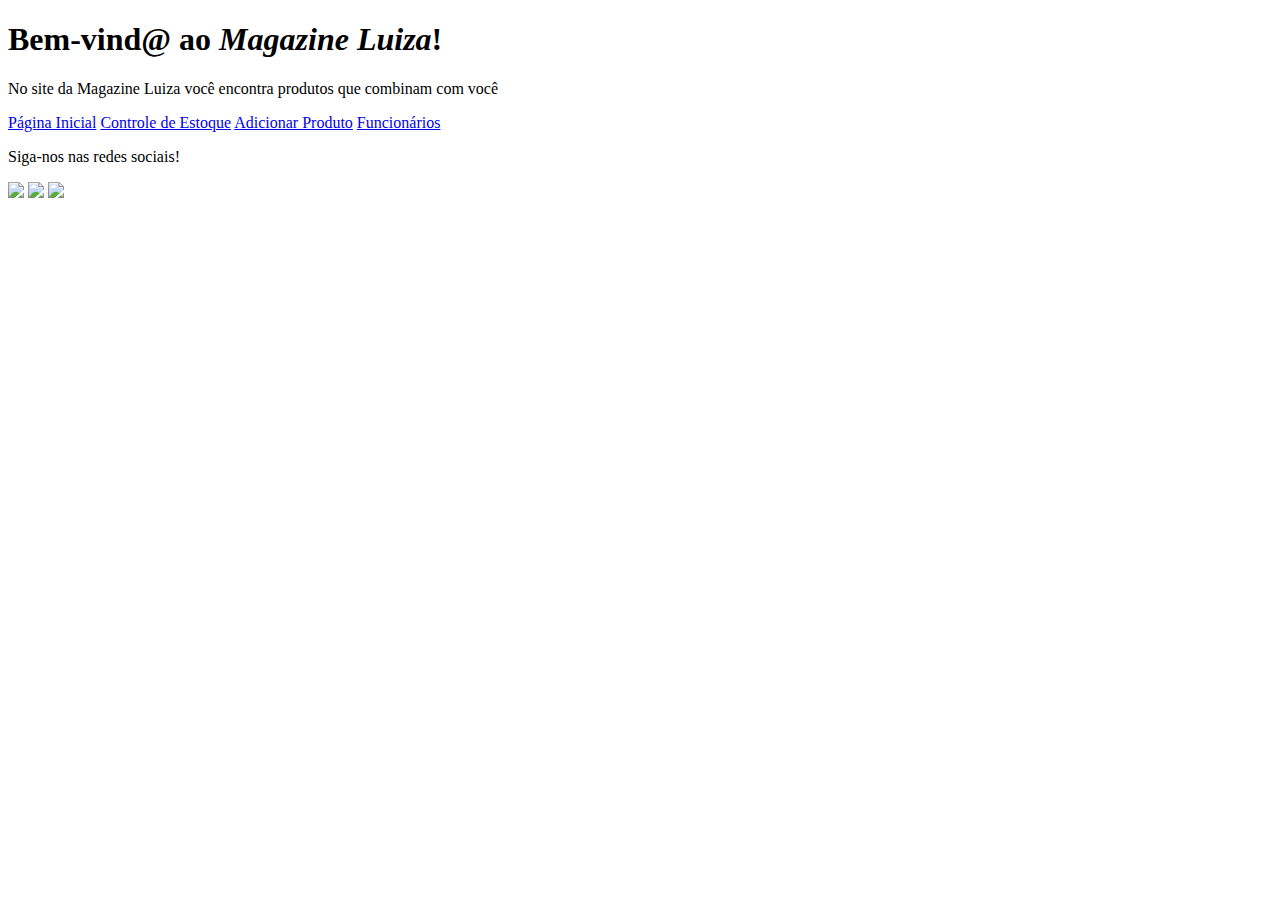
==== modulo1/html-sistema-loja/index.html @ 127c1238 "Exercícios sistema loja dia 22/03/2022" ====
<!DOCTYPE html>
<html lang="pt-br">
<head>
    <meta charset="UTF-8">
    <meta name="viewport" content="width=device-width, initial-scale=1.0">
    <meta http-equiv="X-UA-Compatible" content="ie=edge">
    <title>Lojas Magazine Luiza</title>
</head>
<body>
    <div>
        <h1>Bem-vind@ ao <em>Magazine Luiza</em>!</h1>
        <p>No site da Magazine Luiza você encontra produtos que combinam com você</p>
    </div>

    <div>
        <a href="index.html">Página Inicial</a>
        <a href="ctrl-estoque.html">Controle de Estoque</a>
        <a href="add-produto.html">Adicionar Produto</a>
        <a href="funcionarios.html">Funcionários</a>
    </div>

    <div>
        <!-- ADICIONAR INFORMAÇOES SOBRE SUA LOJINHA -->
    </div>

    <div>
        <p>Siga-nos nas redes sociais!</p>

        <div>
            <img src="https://image.flaticon.com/icons/png/512/25/25305.png"/>
            <img src="https://image.flaticon.com/icons/png/512/25/25425.png"/>
            <img src="https://image.flaticon.com/icons/png/512/8/8800.png"/>
        </div>
    </div>
</body>
</html>
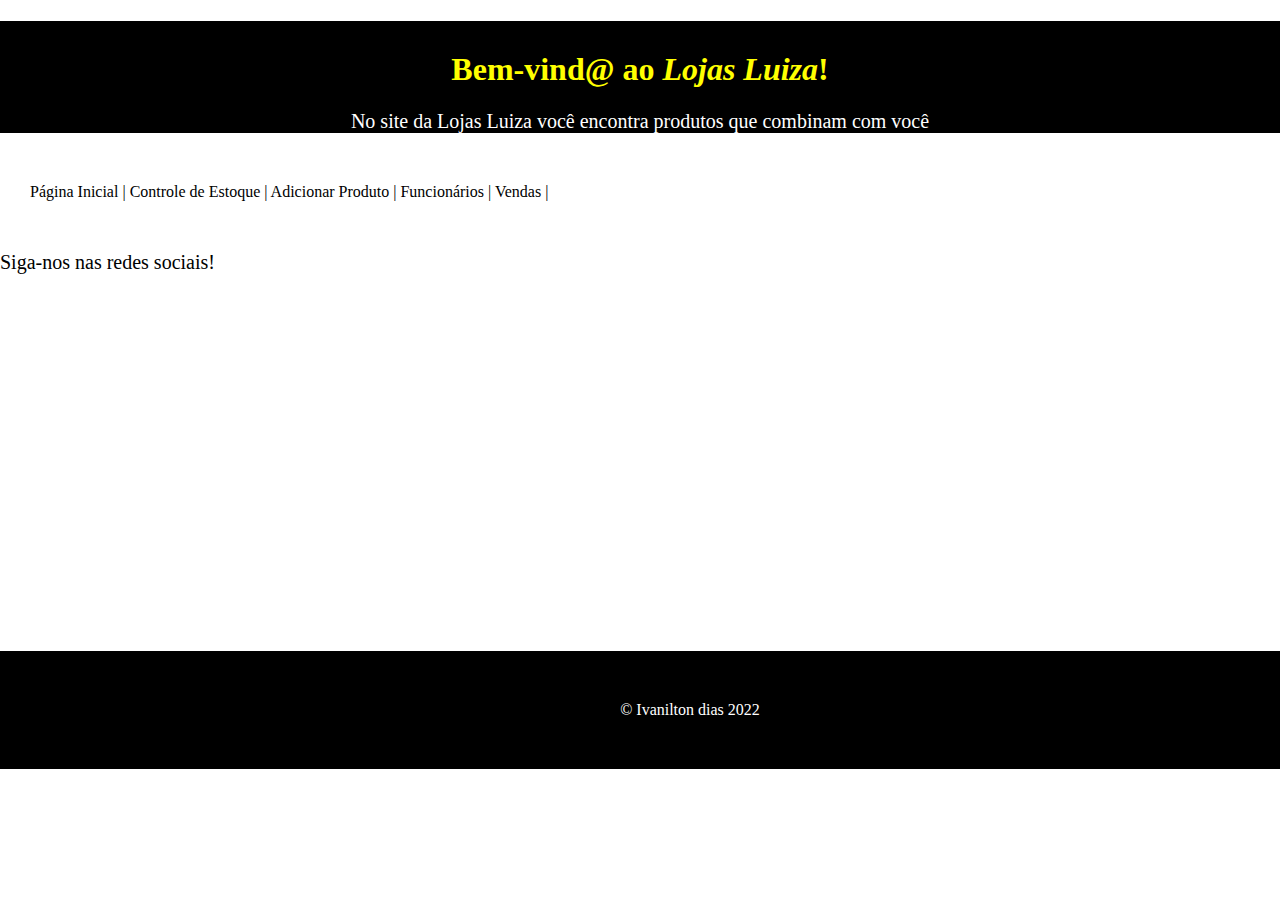
==== commit 4059ea7e: "Entrega exercícios sistema loja dia 24/03/2022" ====
--- a/modulo1/html-sistema-loja/index.html
+++ b/modulo1/html-sistema-loja/index.html
@@ -4,33 +4,41 @@
     <meta charset="UTF-8">
     <meta name="viewport" content="width=device-width, initial-scale=1.0">
     <meta http-equiv="X-UA-Compatible" content="ie=edge">
-    <title>Lojas Magazine Luiza</title>
+    <link rel="stylesheet" href="css/index.css">
+    <title>Lojas Luiza</title>
 </head>
 <body>
-    <div>
-        <h1>Bem-vind@ ao <em>Magazine Luiza</em>!</h1>
-        <p>No site da Magazine Luiza você encontra produtos que combinam com você</p>
+    <div class="cabecalho">
+        <h1>Bem-vind@ ao <em>Lojas Luiza</em>!</h1>
+        <p id="boas">No site da Lojas Luiza você encontra produtos que combinam com você</p>
     </div>
 
-    <div>
-        <a href="index.html">Página Inicial</a>
-        <a href="ctrl-estoque.html">Controle de Estoque</a>
-        <a href="add-produto.html">Adicionar Produto</a>
-        <a href="funcionarios.html">Funcionários</a>
+    <div class="menu">
+        <a href="index.html">Página Inicial | </a>
+        <a href="ctrl-estoque.html">Controle de Estoque | </a>
+        <a href="add-produto.html">Adicionar Produto | </a>
+        <a href="funcionarios.html">Funcionários | </a>
+        <a href="vendas.html">Vendas | </a>
     </div>
 
     <div>
         <!-- ADICIONAR INFORMAÇOES SOBRE SUA LOJINHA -->
     </div>
 
-    <div>
+    <div class="corpo">
         <p>Siga-nos nas redes sociais!</p>
 
         <div>
-            <img src="https://image.flaticon.com/icons/png/512/25/25305.png"/>
-            <img src="https://image.flaticon.com/icons/png/512/25/25425.png"/>
-            <img src="https://image.flaticon.com/icons/png/512/8/8800.png"/>
+            <img src=""/>
+            <img src=""/>
+            <img src=""/>
         </div>
     </div>
+
+    <footer class="rodape-pagina">
+        &copy; Ivanilton dias 2022
+   </footer>
+
+
 </body>
 </html>--- a/modulo1/html-sistema-loja/css/index.css
+++ b/modulo1/html-sistema-loja/css/index.css
@@ -0,0 +1,86 @@
+body {
+    width: 100%;
+    height: 100%;
+    margin: 0;
+    padding: 0;
+  }
+.cabecalho{
+    margin-top: 0px;
+    background-color: black;
+    margin-bottom: 0px;
+}
+#boas{
+
+    color: white;
+    text-align: center;
+
+}
+
+h1{
+
+   color: yellow;
+   text-align: center;
+   padding-top: 30px;
+
+}
+a{
+
+    padding: 10 px;
+    text-decoration: none;
+    color: black;
+    
+    
+    
+
+}
+a:hover{
+
+   color:black;
+   font-size: 20px;
+    
+
+}
+.menu{
+
+margin-top: 0px;
+display: block;
+padding: 30px;
+
+
+}
+
+
+.corpo{
+
+
+  
+    height: 400px;
+
+
+}
+p{
+
+    
+    font-size: 20px;
+
+}
+
+img{
+
+   text-align: center;
+   width: 50px;
+
+}
+
+.rodape-pagina{
+    background-color: black;
+    color: white;
+    padding: 50px;
+    clear: both;
+    
+    bottom: 0;
+    width: 100%;
+    text-align: center;
+    
+    
+}